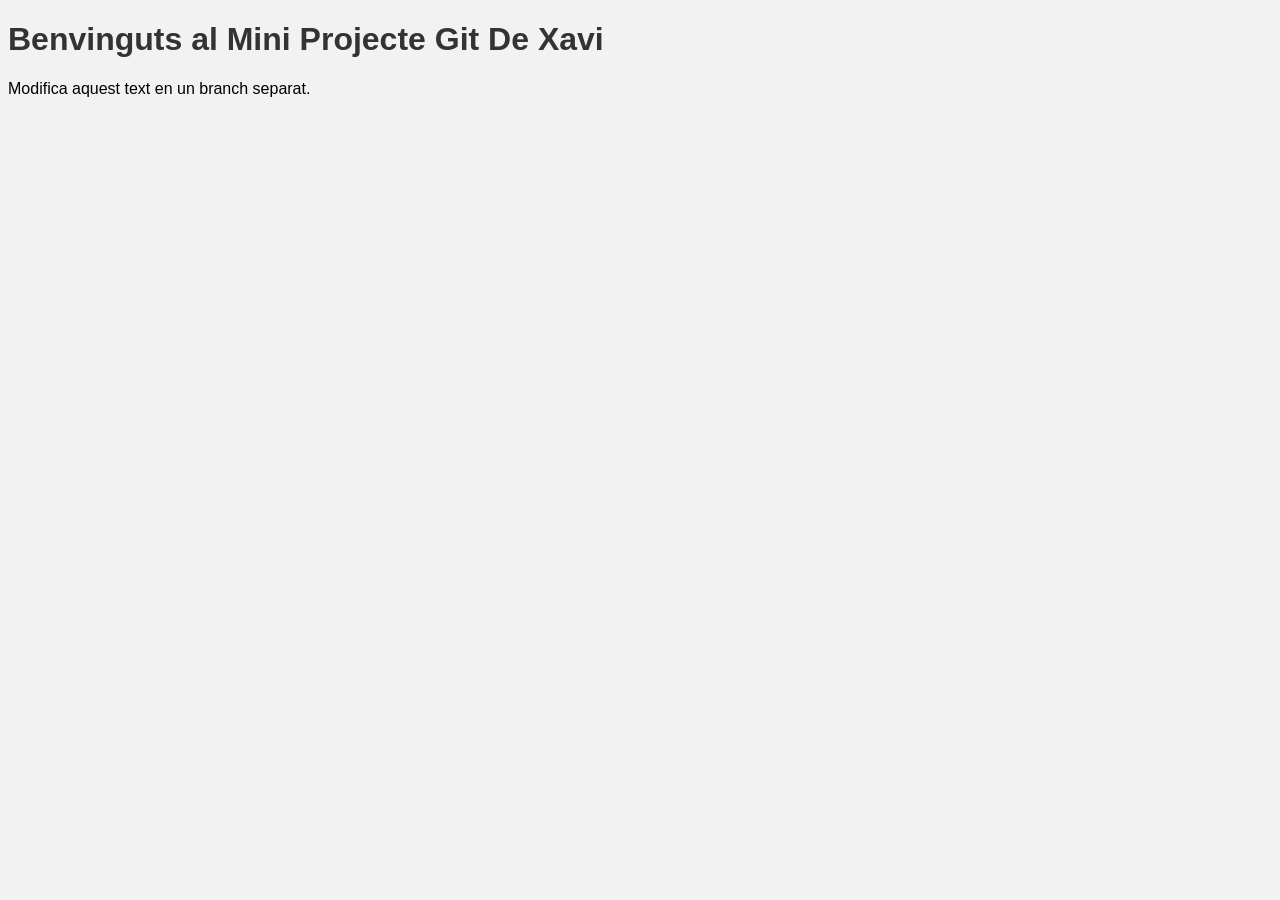
==== index.html @ b051ad23 "Primer commit Xavi" ====
<!DOCTYPE html>
 <html>
 <head>
 	<title>Mini Projecte Git</title>
 	<link rel="stylesheet" href="style.css">
 </head>
 <body>
 	<h1>Benvinguts al Mini Projecte Git De Xavi</h1>
 	<p>Modifica aquest text en un branch separat.</p>
 	<script src="app.js"></script>
 </body>
 </html>
---- style.css ----
body {
 	font-family: Arial, sans-serif;
 	background-color: #f2f2f2;
 }
 h1 {
 	color: #333;
 }
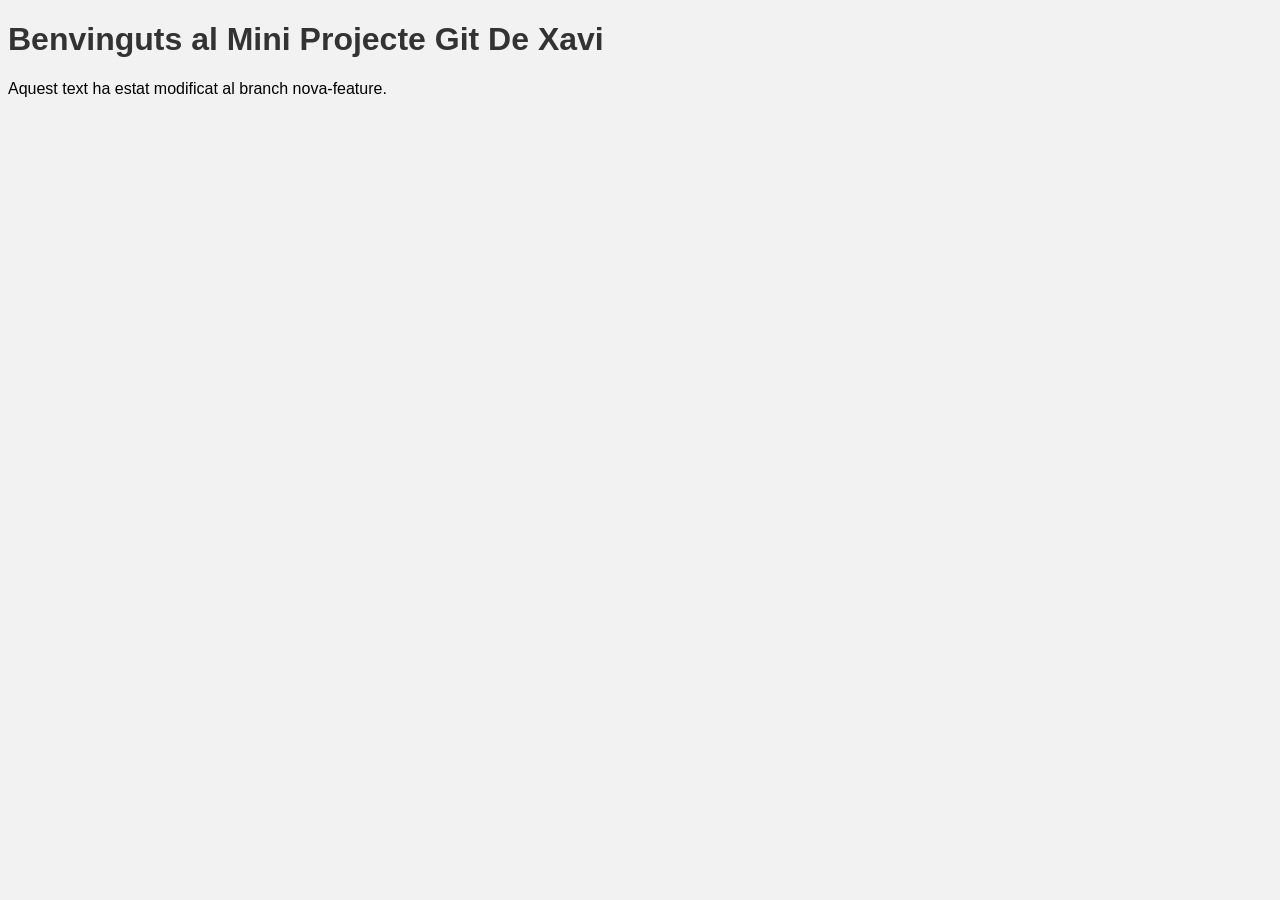
==== commit 855f415a: "Commit per desar els dos fitxers i la modificació de index" ====
--- a/index.html
+++ b/index.html
@@ -6,7 +6,7 @@
  </head>
  <body>
  	<h1>Benvinguts al Mini Projecte Git De Xavi</h1>
- 	<p>Modifica aquest text en un branch separat.</p>
+    <p>Aquest text ha estat modificat al branch nova-feature.</p>
  	<script src="app.js"></script>
  </body>
  </html>
